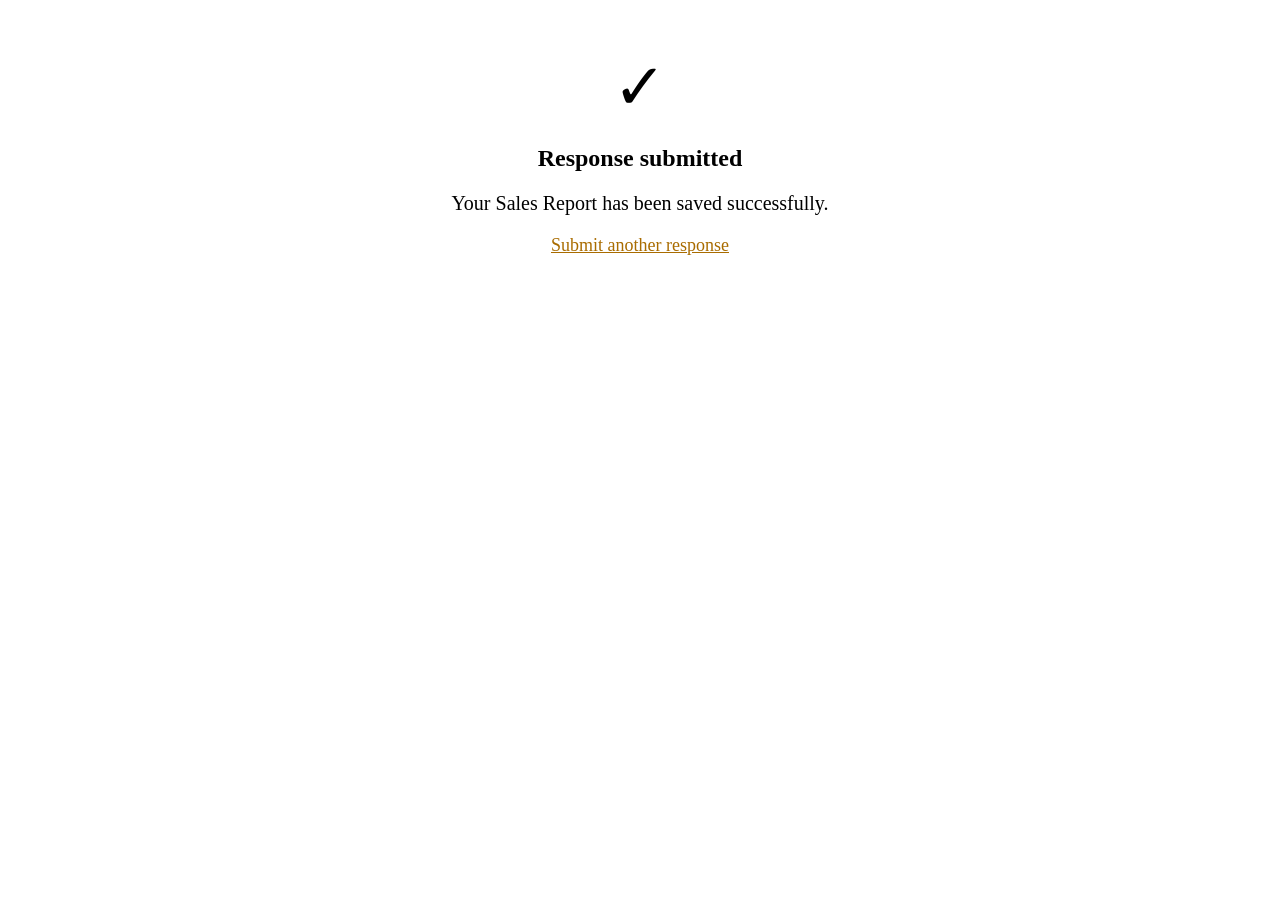
==== templates/success.html @ 910d5f35 "Add submission success page" ====
<!DOCTYPE html>
<html lang="en">
<head><meta charset="UTF-8"><meta name="viewport" content="width=device-width, initial-scale=1.0"><title>Response Submitted</title><link rel="stylesheet" href="{{ url_for('static', filename='style.css') }}"></head>
<body><div class="form-wrapper"><section class="form-card" style="text-align:center;margin-top:50px"><div style="font-size:64px">✓</div><h1>Response submitted</h1><p style="font-size:20px">Your Sales Report has been saved successfully.</p><a href="/" style="color:#a96c00;font-size:18px">Submit another response</a></section></div></body>
</html>
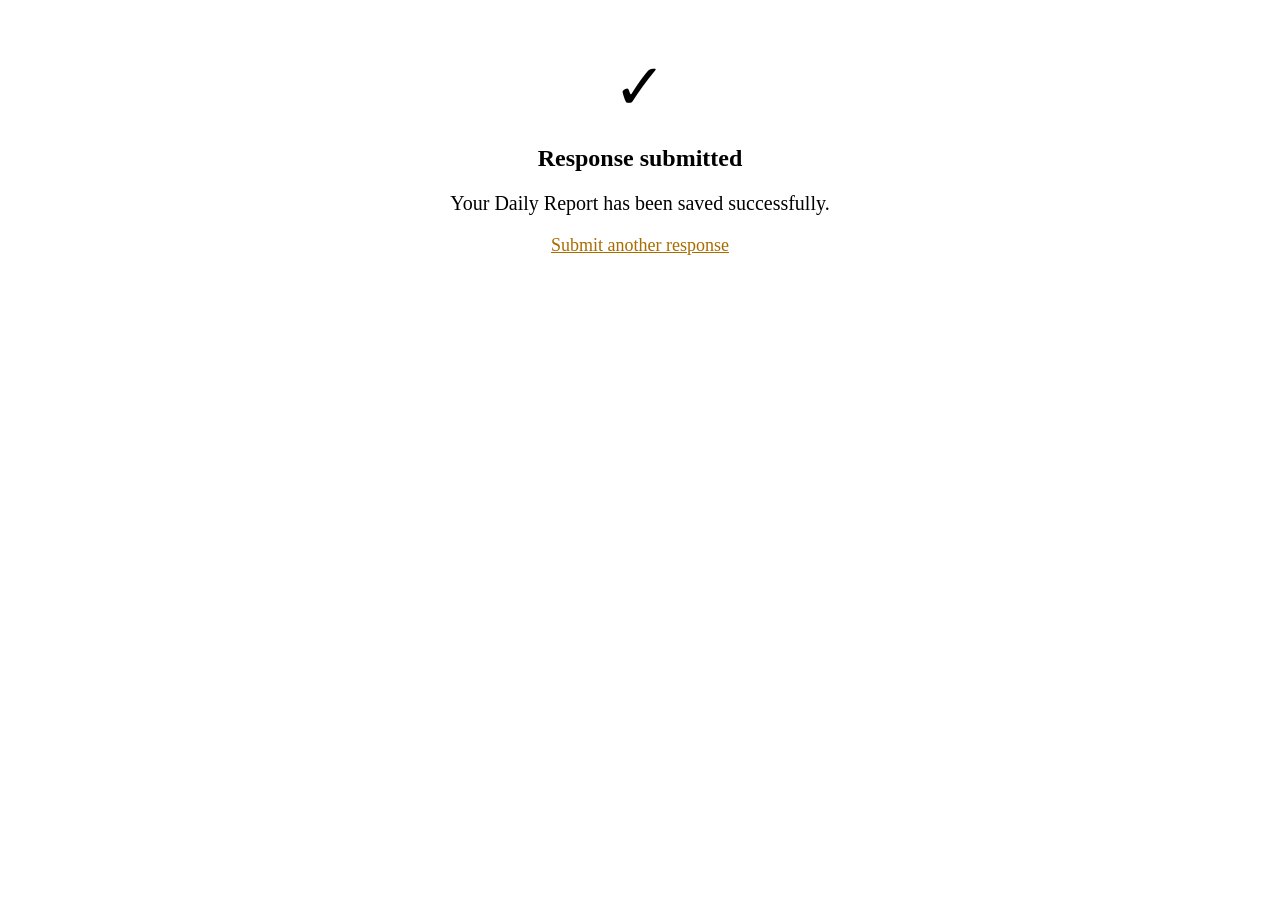
==== commit c875fb08: "Update success page to Daily Report" ====
--- a/templates/success.html
+++ b/templates/success.html
@@ -1,5 +1,19 @@
 <!DOCTYPE html>
 <html lang="en">
-<head><meta charset="UTF-8"><meta name="viewport" content="width=device-width, initial-scale=1.0"><title>Response Submitted</title><link rel="stylesheet" href="{{ url_for('static', filename='style.css') }}"></head>
-<body><div class="form-wrapper"><section class="form-card" style="text-align:center;margin-top:50px"><div style="font-size:64px">✓</div><h1>Response submitted</h1><p style="font-size:20px">Your Sales Report has been saved successfully.</p><a href="/" style="color:#a96c00;font-size:18px">Submit another response</a></section></div></body>
+<head>
+<meta charset="UTF-8">
+<meta name="viewport" content="width=device-width, initial-scale=1.0">
+<title>Response Submitted</title>
+<link rel="stylesheet" href="{{ url_for('static', filename='style.css') }}">
+</head>
+<body>
+<div class="form-wrapper">
+<section class="form-card" style="text-align:center;margin-top:50px">
+<div style="font-size:64px">✓</div>
+<h1>Response submitted</h1>
+<p style="font-size:20px">Your Daily Report has been saved successfully.</p>
+<a href="/" style="color:#a96c00;font-size:18px">Submit another response</a>
+</section>
+</div>
+</body>
 </html>
